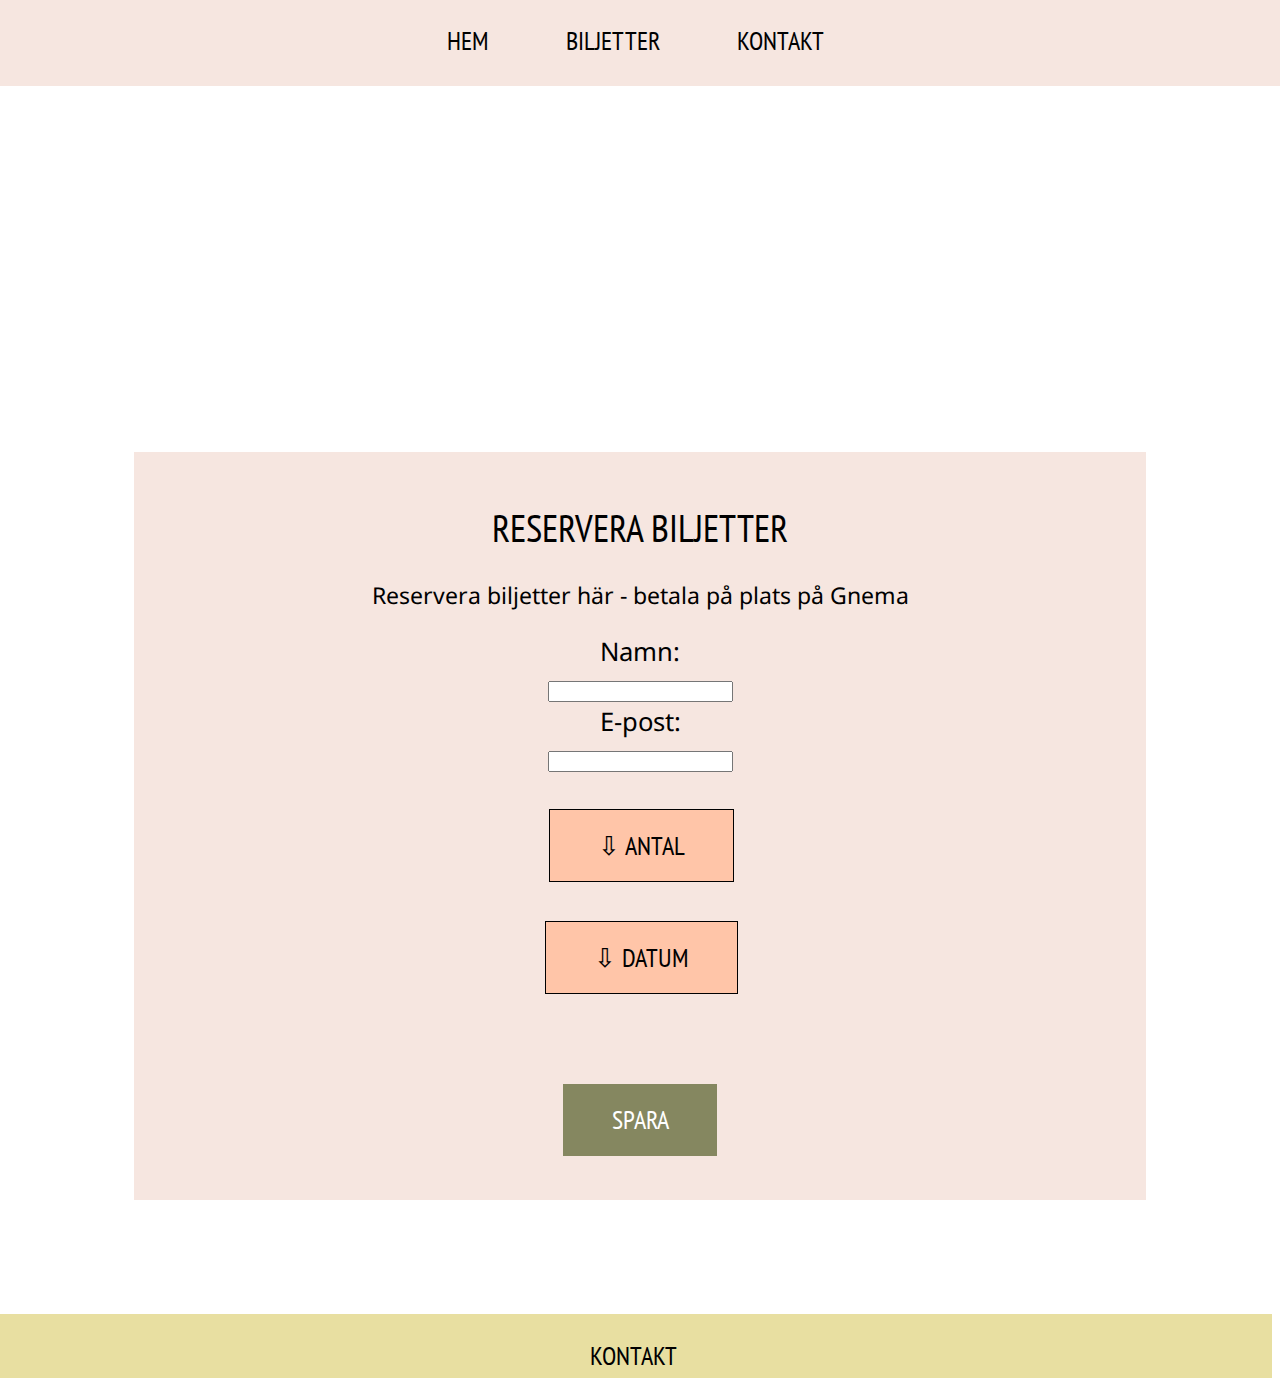
==== biljetter.html @ 085aee34 "Uppladdning inför redovisning" ====
<!doctype html>
<html lang="sv">
<head>
	<link href="style.css" rel="stylesheet" type="text/css">
	<meta charset="UTF-8">
	<title>Strömvisan</title>
	<link href="style.css" rel="stylesheet" type="text/css">

    <link rel="preconnect" href="https://fonts.googleapis.com">
<link rel="preconnect" href="https://fonts.gstatic.com" crossorigin>
<link href="https://fonts.googleapis.com/css2?family=PT+Sans+Narrow:wght@400;700&display=swap" rel="stylesheet">
<link href="https://fonts.googleapis.com/css2?family=Noto+Sans+JP:wght@100..900&family=Noto+Sans:ital,wght@0,100..900;1,100..900&family=PT+Sans+Narrow:wght@400;700&display=swap" rel="stylesheet">

</head>

<body>
<div class="container">

    <nav>
    
        <ul>
                
        <li><a href="index.html">HEM</a> </li>
        <li><a href="biljetter.html">BILJETTER</a> </li>
        <li><a href="kontakt.html"> KONTAKT </a> </li>
        
     </ul>
    </nav>



    <header>
      
    </header>

    <main>
        <div class="textbox"> 
       
        <h1>RESERVERA BILJETTER</h1>
        <p>Reservera biljetter här - betala på plats på Gnema</p>



        <form> <!-- Fritext för namn och epost-->
            <label for="Namn">Namn:</label><br>
            <input type="text" id="fname" name="fname"><br>
            <label for="epost">E-post:</label><br>
            <input type="text" id="epost" name="epost"> <br>
           
          </form>

          

<ul>
    <li>

        <button id="toggleButton"> &#8681; ANTAL</button> <!--dold text, radioknappar-->
        
        <div id="hiddenText">
            <form>

                <input type="radio" id="1" name="antal" value="1">
                <label for="1">1</label><br>
                <input type="radio" id="2" name="antal" value="2">
                <label for="2">2</label><br>
                <input type="radio" id="3" name="antal" value="3">
                <label for="3">3</label><br>
                <input type="radio" id="4" name="antal" value="4">
                <label for="4">4</label><br>
                <input type="radio" id="5" name="antal" value="5">
                <label for="5">5</label><br>
                <input type="radio" id="6" name="antal" value="6">
                <label for="6">6</label><br>
             
              </form>
        </div>
    </li>

  
    
    <li>
        <button id="toggleButton2">&#8681; DATUM</button> <!--dold text, radioknappar-->
        
        <div id="hiddenText2">
            <form>
                <input type="radio" id="html" name="datum" value="HTML">
                <label for="html">18:00 21/7-24</label><br>
                <input type="radio" id="css" name="datum" value="CSS">
                <label for="css">21:00 21/7-24</label><br>
             
              </form>
             </div>

            </li>
            </ul>
<br>
<br>
        <button class="button" type="button"><a href="tack.html">SPARA</a></button>
    </div>

    


    </main>

    <footer>
        
        <a href="kontakt.html"> KONTAKT</a> 
         
    </footer>
    
</div>


<script src="https://code.jquery.com/jquery-3.6.0.min.js"></script>
<script src="script.js"></script>



</body>

</html>
---- style.css ----
.container {
    display: grid;
    grid-template-columns: 1fr;
    grid-template-rows: auto auto auto auto;
    grid-template-areas:
    "nav"
    "header"
    "main"
    "footer";
}

p{
    font-family: "noto sans";
    font-size: 1.8vw;
}

h1{
    font-family: "pt sans narrow";
    font-weight: 400;
    font-size: 3vw;
}

h2{
    font-family: "pt sans narrow";
    font-weight: 400;
    font-size: 3vw;
    color: white;

}

.pt-sans narrow-regular { /*rubrik*/
    font-family: "PT Sans Narrow", sans-serif;
    font-weight: 400;
    font-style: normal;
  }
  
.pt-sans narrow-bold { /*rubrik*/
    font-family: "PT Sans Narrow", sans-serif;
    font-weight: 700;
    font-style: normal;
  }

.noto-sans <uniquifier> { /* brödtext*/
    font-family: "Noto Sans", sans-serif;
    font-optical-sizing: auto;
    font-weight: 400;
    font-style: normal;
    font-variation-settings:
      "width" 100;
  }
  

body{
    background-image: url(bakgrund.png);
    background-repeat: no-repeat;
    background-size: cover;
    overflow-x: hidden; /* gör att naven är hela vägen till toppen*/
   

}

nav {
grid-area: nav;
text-align: center;
position: sticky;
background-color: #F6E6E0;
padding: 1%;
width: 100%;
margin: -1%;


}

nav li {
    display: inline-block;
    padding-left: 5%;
    padding-right: 5%;
}

nav a {
    text-decoration: none;
    color: black;
    font-family: "pt sans narrow";
    font-size: 2vw;
}

nav a:hover{
    color: #858760;
}


header {
grid-area: header;
text-align: center;
padding-top: 10%;
padding-bottom: 10%;
}

header p {
    
    padding-bottom: 7%;
    font-size: 3vw;
    font-family: "pt sans narrow";
    color: white;
    letter-spacing: 0.1em;
}

.logotyp{
    width: 75%;
}

.pil{
    width: 4%;
}

main {
    grid-area: main;
}

.textbox {
    background-color: #F6E6E0;
    padding: 2%;
    margin: 10%;
    text-align: center;
}

.button { /* reservera och spara - knapp */
    background-color: #858760;
    border: none;
    color: white;
    padding: 2% 5%;
    text-align: center;
    text-decoration: none;

    font-size: 2vw;
    margin: 2%;
    font-family: "pt sans narrow";
}

.button:hover{
background-color: #283f25;
}

.characters{ /*bild på startsida*/
    float: right;
    width: 30%;
    margin-top: -10%;
}

.handling{ 
    text-align:center;
    margin: 10%;
    margin-top: 35%;
}

.filmbeskrivning{

    margin-top: 4%;
    color: white;
    font-family: "noto sans";
}

#placeholder
{
    margin-left: 10%;
    margin-right: 10%;
    width: 80%;
}

#trailertext{
    text-align: center;
}

.recensioner{
    color: white;
    display: flex;
    margin: 10%;
}

.recension1{
    border: 1px solid white;
    padding: 4%;
    padding-bottom: 0;
}
.recension2{
    border: 1px solid white;
    border-left: 0px;
    padding: 4%;
    padding-bottom: 0;
}

.text1{
    font-size: 1.5vw;

}

footer{
    grid-area: footer;
    background-color: #E8DFA1;
    text-align: center;
    padding: 0.5%;
    font-family: "pt sans narrow";
    font-size: 2vw;
    padding-top: 2%;
    width: 100%;
    margin: -1%;  
}

footer a{

text-decoration: none;
color: black; }

footer a:hover{
    color: #696b42;
}

form { /*namn och e-post fritext - rutor */
    font-family: "noto sans";
    font-size: 2vw;
}
 
#hiddenText { /* antal hidden text*/

    display: none; /* Döljer texten som standard */
    font-family: "noto sans";

}

#hiddenText2 {/* datum hidden text*/

   display: none; /* Döljer texten som standard */
   font-family: "noto sans";

}


 #toggleButton{ /*antalknappen*/
    background-color: #ffc5a8;
    border: 1px solid black;
    color: black;
    padding: 2% 5%;
    text-align: center;
    text-decoration: none;
    font-size: 2vw;
    margin: 2%;
    font-family: "pt sans narrow";
 }


 #toggleButton2{ /*datumknappen*/
    background-color: #ffc5a8;
    border: 1px solid black;
    color: black;
    padding: 2% 5%;
    text-align: center;
    text-decoration: none;
    font-size: 2vw;
    margin: 2%;
    font-family: "pt sans narrow";
    
    }


li{
   list-style: none;
   margin-left: -4%;
    }

    a{
        text-decoration: none;
        color: white;
    }


    .help{ /*rubrik på kontaktsida */

        float: left;
        margin-left: 7%;
        font-size: 4vw;
    
        
        
        }
        
        .help2{ /*brödtext på kontaktsida */
            float: left;
            text-align: left;
            margin-left: 7%;
            position: absolute;
            font-size: 2.3vw;
            margin-top: 17%;
            color: white;
        
        }
        
        .kontaktbild{ /* karaktärsbilder på kontaktsidan */
            width: 30%;
            float: right;
            margin-right: 13%;
        }
---- style.css ----
.container {
    display: grid;
    grid-template-columns: 1fr;
    grid-template-rows: auto auto auto auto;
    grid-template-areas:
    "nav"
    "header"
    "main"
    "footer";
}

p{
    font-family: "noto sans";
    font-size: 1.8vw;
}

h1{
    font-family: "pt sans narrow";
    font-weight: 400;
    font-size: 3vw;
}

h2{
    font-family: "pt sans narrow";
    font-weight: 400;
    font-size: 3vw;
    color: white;

}

.pt-sans narrow-regular { /*rubrik*/
    font-family: "PT Sans Narrow", sans-serif;
    font-weight: 400;
    font-style: normal;
  }
  
.pt-sans narrow-bold { /*rubrik*/
    font-family: "PT Sans Narrow", sans-serif;
    font-weight: 700;
    font-style: normal;
  }

.noto-sans <uniquifier> { /* brödtext*/
    font-family: "Noto Sans", sans-serif;
    font-optical-sizing: auto;
    font-weight: 400;
    font-style: normal;
    font-variation-settings:
      "width" 100;
  }
  

body{
    background-image: url(bakgrund.png);
    background-repeat: no-repeat;
    background-size: cover;
    overflow-x: hidden; /* gör att naven är hela vägen till toppen*/
   

}

nav {
grid-area: nav;
text-align: center;
position: sticky;
background-color: #F6E6E0;
padding: 1%;
width: 100%;
margin: -1%;


}

nav li {
    display: inline-block;
    padding-left: 5%;
    padding-right: 5%;
}

nav a {
    text-decoration: none;
    color: black;
    font-family: "pt sans narrow";
    font-size: 2vw;
}

nav a:hover{
    color: #858760;
}


header {
grid-area: header;
text-align: center;
padding-top: 10%;
padding-bottom: 10%;
}

header p {
    
    padding-bottom: 7%;
    font-size: 3vw;
    font-family: "pt sans narrow";
    color: white;
    letter-spacing: 0.1em;
}

.logotyp{
    width: 75%;
}

.pil{
    width: 4%;
}

main {
    grid-area: main;
}

.textbox {
    background-color: #F6E6E0;
    padding: 2%;
    margin: 10%;
    text-align: center;
}

.button { /* reservera och spara - knapp */
    background-color: #858760;
    border: none;
    color: white;
    padding: 2% 5%;
    text-align: center;
    text-decoration: none;

    font-size: 2vw;
    margin: 2%;
    font-family: "pt sans narrow";
}

.button:hover{
background-color: #283f25;
}

.characters{ /*bild på startsida*/
    float: right;
    width: 30%;
    margin-top: -10%;
}

.handling{ 
    text-align:center;
    margin: 10%;
    margin-top: 35%;
}

.filmbeskrivning{

    margin-top: 4%;
    color: white;
    font-family: "noto sans";
}

#placeholder
{
    margin-left: 10%;
    margin-right: 10%;
    width: 80%;
}

#trailertext{
    text-align: center;
}

.recensioner{
    color: white;
    display: flex;
    margin: 10%;
}

.recension1{
    border: 1px solid white;
    padding: 4%;
    padding-bottom: 0;
}
.recension2{
    border: 1px solid white;
    border-left: 0px;
    padding: 4%;
    padding-bottom: 0;
}

.text1{
    font-size: 1.5vw;

}

footer{
    grid-area: footer;
    background-color: #E8DFA1;
    text-align: center;
    padding: 0.5%;
    font-family: "pt sans narrow";
    font-size: 2vw;
    padding-top: 2%;
    width: 100%;
    margin: -1%;  
}

footer a{

text-decoration: none;
color: black; }

footer a:hover{
    color: #696b42;
}

form { /*namn och e-post fritext - rutor */
    font-family: "noto sans";
    font-size: 2vw;
}
 
#hiddenText { /* antal hidden text*/

    display: none; /* Döljer texten som standard */
    font-family: "noto sans";

}

#hiddenText2 {/* datum hidden text*/

   display: none; /* Döljer texten som standard */
   font-family: "noto sans";

}


 #toggleButton{ /*antalknappen*/
    background-color: #ffc5a8;
    border: 1px solid black;
    color: black;
    padding: 2% 5%;
    text-align: center;
    text-decoration: none;
    font-size: 2vw;
    margin: 2%;
    font-family: "pt sans narrow";
 }


 #toggleButton2{ /*datumknappen*/
    background-color: #ffc5a8;
    border: 1px solid black;
    color: black;
    padding: 2% 5%;
    text-align: center;
    text-decoration: none;
    font-size: 2vw;
    margin: 2%;
    font-family: "pt sans narrow";
    
    }


li{
   list-style: none;
   margin-left: -4%;
    }

    a{
        text-decoration: none;
        color: white;
    }


    .help{ /*rubrik på kontaktsida */

        float: left;
        margin-left: 7%;
        font-size: 4vw;
    
        
        
        }
        
        .help2{ /*brödtext på kontaktsida */
            float: left;
            text-align: left;
            margin-left: 7%;
            position: absolute;
            font-size: 2.3vw;
            margin-top: 17%;
            color: white;
        
        }
        
        .kontaktbild{ /* karaktärsbilder på kontaktsidan */
            width: 30%;
            float: right;
            margin-right: 13%;
        }
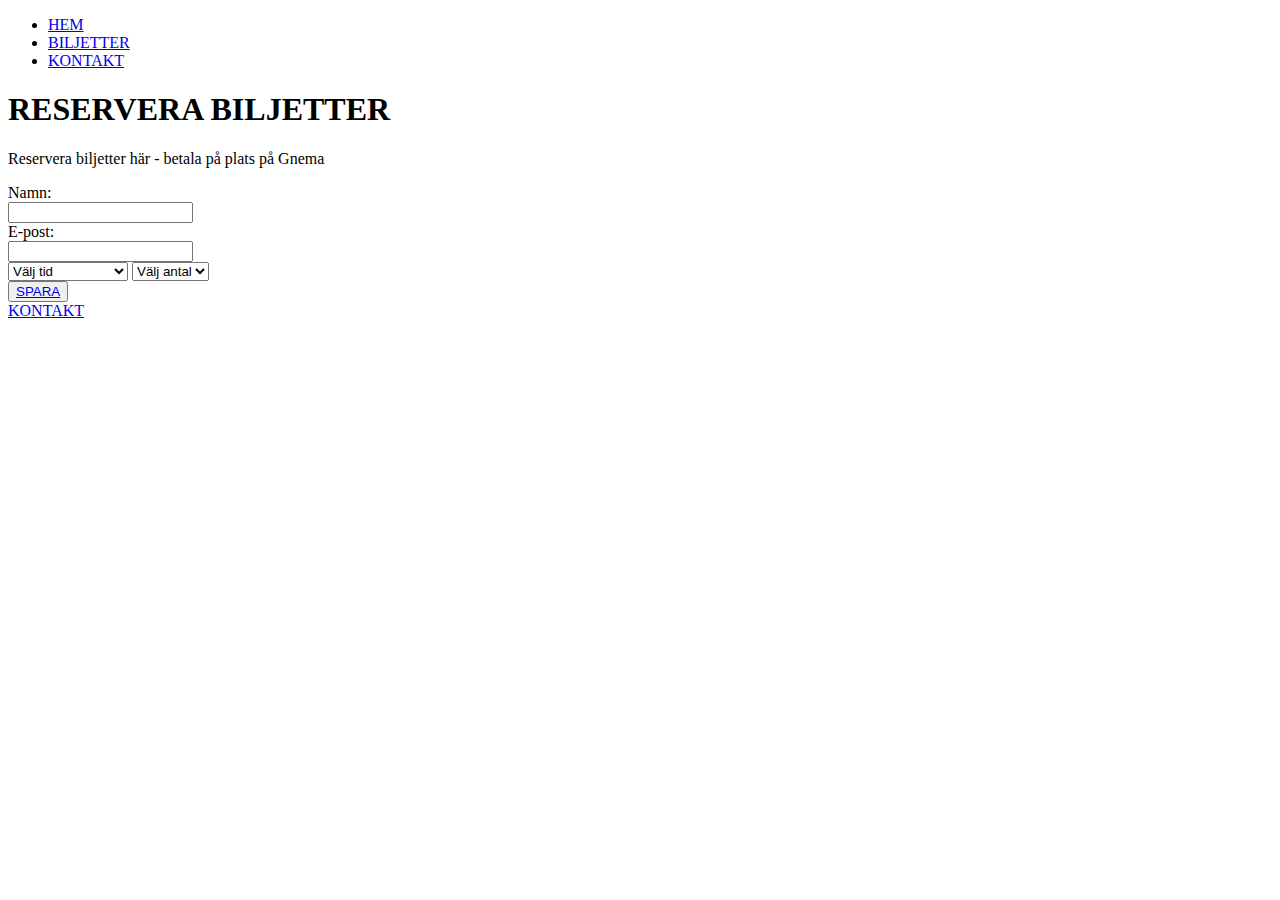
==== commit 1ed607ff: "ändringar efter redovisning" ====
--- a/biljetter.html
+++ b/biljetter.html
@@ -30,74 +30,53 @@
 
 
     <header>
-      
+
+        <div class="textbox2"> 
+       
+            <h1>RESERVERA BILJETTER</h1>
+            <p id="reserveratext">Reservera biljetter här - betala på plats på Gnema</p>
+    
+    
+    
+            <form> <!-- Fritext för namn och epost-->
+                <label for="Namn">Namn:</label><br>
+                <input type="text" id="fname" name="fname"><br>
+                <label for="epost">E-post:</label><br>
+                <input type="text" id="epost" name="epost"> <br>
+               
+              </form>
+
+            
+            <div class="select">
+                <select>
+                  <option value="0">Välj tid</option>
+                  <option value="1">16.00 21/7-2024</option>
+                  <option value="2">18.00 21/7-2024</option>
+                  <option value="3">20.00 21/7-2024</option>
+                  <option value="4">22.00 21/7-2024</option>
+                </select>
+    
+                <select>
+                    <option value="0">Välj antal</option>
+                    <option value="1">1</option>
+                    <option value="2">2</option>
+                    <option value="3">3</option>
+                    <option value="4">4</option>
+                    <option value="4">5</option>
+                    <option value="4">6</option>
+                    <option value="4">7</option>
+                    <option value="4">8</option>
+                  </select>
+    
+              </div>
+
+              <button class="button2" type="button"><a href="tack.html">SPARA</a></button>
+
+              </div>
+
     </header>
 
     <main>
-        <div class="textbox"> 
-       
-        <h1>RESERVERA BILJETTER</h1>
-        <p>Reservera biljetter här - betala på plats på Gnema</p>
-
-
-
-        <form> <!-- Fritext för namn och epost-->
-            <label for="Namn">Namn:</label><br>
-            <input type="text" id="fname" name="fname"><br>
-            <label for="epost">E-post:</label><br>
-            <input type="text" id="epost" name="epost"> <br>
-           
-          </form>
-
-          
-
-<ul>
-    <li>
-
-        <button id="toggleButton"> &#8681; ANTAL</button> <!--dold text, radioknappar-->
-        
-        <div id="hiddenText">
-            <form>
-
-                <input type="radio" id="1" name="antal" value="1">
-                <label for="1">1</label><br>
-                <input type="radio" id="2" name="antal" value="2">
-                <label for="2">2</label><br>
-                <input type="radio" id="3" name="antal" value="3">
-                <label for="3">3</label><br>
-                <input type="radio" id="4" name="antal" value="4">
-                <label for="4">4</label><br>
-                <input type="radio" id="5" name="antal" value="5">
-                <label for="5">5</label><br>
-                <input type="radio" id="6" name="antal" value="6">
-                <label for="6">6</label><br>
-             
-              </form>
-        </div>
-    </li>
-
-  
-    
-    <li>
-        <button id="toggleButton2">&#8681; DATUM</button> <!--dold text, radioknappar-->
-        
-        <div id="hiddenText2">
-            <form>
-                <input type="radio" id="html" name="datum" value="HTML">
-                <label for="html">18:00 21/7-24</label><br>
-                <input type="radio" id="css" name="datum" value="CSS">
-                <label for="css">21:00 21/7-24</label><br>
-             
-              </form>
-             </div>
-
-            </li>
-            </ul>
-<br>
-<br>
-        <button class="button" type="button"><a href="tack.html">SPARA</a></button>
-    </div>
-
     
 
 
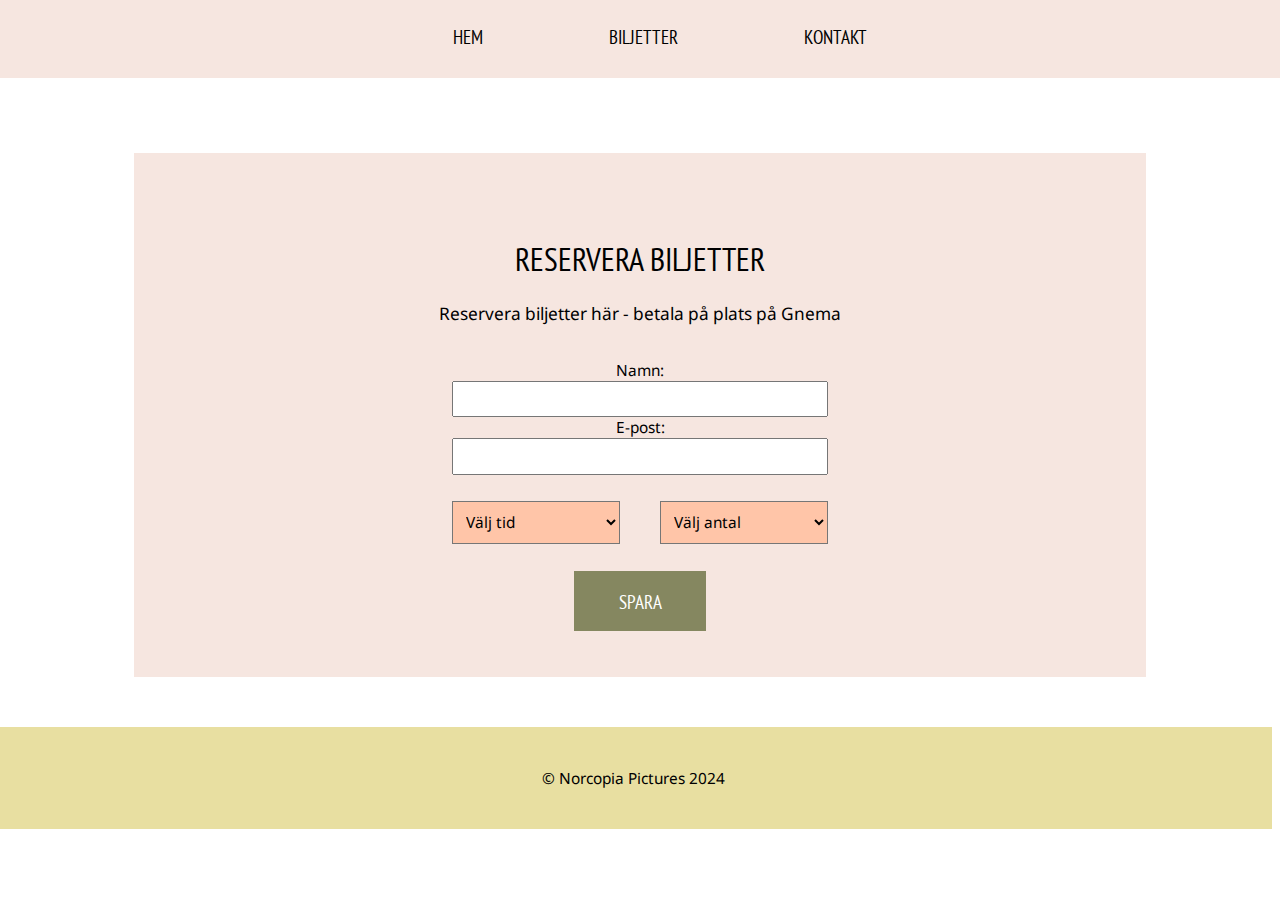
==== commit 1cf83f65: "Uppladdning 13 mars" ====
--- a/biljetter.html
+++ b/biljetter.html
@@ -1,11 +1,12 @@
 <!doctype html>
 <html lang="sv">
 <head>
-	<link href="style.css" rel="stylesheet" type="text/css">
+
 	<meta charset="UTF-8">
 	<title>Strömvisan</title>
+      <!-- länk till CSS-->
 	<link href="style.css" rel="stylesheet" type="text/css">
-
+   <!-- länkt till externa fonts-->
     <link rel="preconnect" href="https://fonts.googleapis.com">
 <link rel="preconnect" href="https://fonts.gstatic.com" crossorigin>
 <link href="https://fonts.googleapis.com/css2?family=PT+Sans+Narrow:wght@400;700&display=swap" rel="stylesheet">
@@ -14,8 +15,10 @@
 </head>
 
 <body>
+     <!--container för grid-->
 <div class="container">
-
+    
+<!--navigering mellan sidorna-->
     <nav>
     
         <ul>
@@ -31,7 +34,7 @@
 
     <header>
 
-        <div class="textbox2"> 
+        <div class="textboxbiljett"> <!--rosa box bakom-->
        
             <h1>RESERVERA BILJETTER</h1>
             <p id="reserveratext">Reservera biljetter här - betala på plats på Gnema</p>
@@ -39,7 +42,7 @@
     
     
             <form> <!-- Fritext för namn och epost-->
-                <label for="Namn">Namn:</label><br>
+                <label for="fname">Namn:</label><br>
                 <input type="text" id="fname" name="fname"><br>
                 <label for="epost">E-post:</label><br>
                 <input type="text" id="epost" name="epost"> <br>
@@ -47,7 +50,7 @@
               </form>
 
             
-            <div class="select">
+            <div class="select"> <!--select tid och antal, drop down bar-->
                 <select>
                   <option value="0">Välj tid</option>
                   <option value="1">16.00 21/7-2024</option>
@@ -67,33 +70,30 @@
                     <option value="4">7</option>
                     <option value="4">8</option>
                   </select>
-    
+                
               </div>
-
-              <button class="button2" type="button"><a href="tack.html">SPARA</a></button>
-
+            
+            <!--knapp skickar dig till tacksida-->  
+              <a href="tack.html" class="button2">SPARA</a> 
               </div>
 
     </header>
 
     <main>
-    
-
 
     </main>
 
     <footer>
         
-        <a href="kontakt.html"> KONTAKT</a> 
+        <p> &copy; Norcopia Pictures 2024 </p>
          
     </footer>
     
 </div>
 
-
+<!--länk till javascript för reservation av biljetter-->
 <script src="https://code.jquery.com/jquery-3.6.0.min.js"></script>
 <script src="script.js"></script>
-
 
 
 </body>
--- a/style.css
+++ b/style.css
@@ -0,0 +1,380 @@
+
+.container { /*Vi har använt oss av en column i vår grid*/
+    display: grid; 
+    grid-template-columns: 1fr; /* en kolumn*/
+    grid-template-rows: auto auto auto auto; /* 4 rows*/
+    grid-template-areas: /*hänvisningsnamn*/
+    "nav"
+    "header"
+    "main"
+    "footer";
+}
+
+
+p{ /*Typsnitt och stil för brödtext*/
+    font-family: "noto sans";
+    font-size: 1.2vw;
+}
+
+h1{ /*Typsnitt och stil för rubrik 1*/
+    font-family: "pt sans narrow";
+    font-weight: 400;
+    font-size: 2.5vw;
+}
+
+h2{ /*Typsnitt och stil för rubrik 2*/
+    font-family: "pt sans narrow";
+    font-weight: 400;
+    font-size: 2.5vw;
+    color: white;
+
+}
+
+.pt-sans narrow-regular { /* rubrik typsnitt från google fonts*/
+    font-family: "PT Sans Narrow", sans-serif;
+    font-weight: 400;
+    font-style: normal;
+  }
+  
+
+.noto-sans <uniquifier> { /*brödtext typsnitt från google fonts*/
+    font-family: "Noto Sans", sans-serif;
+    font-optical-sizing: auto;
+    font-weight: 400;
+    font-style:normal;
+      "width" 100;
+  } 
+
+
+  /* står parsningsfel på rad 46 när man validerar?? vad är problemet*/
+  
+
+body{
+    background-image: url(bakgrund.png); /*bakgrundsbild*/
+    background-repeat: no-repeat; /*EN bild*/
+    background-size: cover; /*bilden täcker hela*/
+    overflow-x: hidden; /* gör att naven är hela vägen till toppen*/
+    
+   
+
+}
+
+nav {
+grid-area: nav; /*längst upp i grid*/
+text-align: center;
+position: sticky; /* varför funkar inte sticky??, ska göra så att naven hänger med när man scrollar*/
+background-color: #F6E6E0;
+padding: 1%;
+width: 100%;
+margin: -1%; /* gör att naven är hela vägen till toppen*/
+
+}
+
+nav li {
+    display: inline-block; /*gör att naven ligger "i rad" från höger till vänster */
+    padding-left: 5%;
+    padding-right: 5%;
+}
+
+nav a { /*länkar i nav*/
+    text-decoration: none;
+    color: black;
+    font-family: "pt sans narrow";
+    font-size: 1.5vw;
+}
+
+nav a:hover{ /* hover på länkar i nav*/
+    color: #858760;
+}
+
+
+header {
+grid-area: header;
+text-align: center;
+padding-top: 12%;
+padding-bottom: 10%;
+}
+
+header p {
+    
+    padding-bottom: 7%;
+    font-size: 2vw;
+    font-family: "pt sans narrow";
+    color: white;
+    letter-spacing: 0.1em;
+}
+
+.logotyp{
+    width: 60%;
+}
+
+.pil{ /*pil på startsidan*/
+    width: 4%;
+}
+
+main { /*plaverar main i grid*/
+    grid-area: main;
+}
+
+.textbox {  /* rosa box på index-sidan*/
+    background-color: #F6E6E0;
+    padding: 5%;
+    margin: 10%;
+    text-align: center;
+    
+}
+
+.textbox p {
+    margin-bottom: 5%;
+}
+
+.button { /* reservera-knapp på index-sidan*/
+    background-color: #858760;
+    border: none;
+    color: white;
+    padding: 2% 5%;
+    text-align: center;
+    text-decoration: none;
+    font-size: 1.3vw;
+    margin: 2%;
+    font-family: "pt sans narrow";
+}
+
+.button a {
+    color: white;
+    text-decoration: none;
+}
+
+.button:hover{
+background-color: #283f25;
+}
+
+.button2 { /*sparaknapp på biljett-sidan*/
+
+    background-color: #858760;
+    border: none;
+    color: white;
+    padding: 2% 5%;
+    text-align: center;
+    text-decoration: none;
+    font-size: 1.5vw;
+    margin-top: 10%;
+    font-family: "pt sans narrow";
+}
+
+.button2 a{
+    text-decoration: none;
+    color: white;
+}
+
+.button2:hover{
+    background-color: #283f25;
+}
+
+
+.characters{ /*bild på startsida*/
+    float: right;
+    width: 30%;
+    margin-top: -15%;
+}
+
+
+.handling{ /* class för textruta på index-sidan */
+    text-align: center;
+    margin: 10%;
+    margin-top: 35%;
+}
+
+.filmbeskrivning{ /* class för textruta på index-sidan */
+
+    margin-top: 4%;
+    color: white;
+    font-family: "noto sans";
+    text-align: left;
+    font-size: 1.2vw;
+}
+
+.video /* styling för trailer */
+{
+    margin-left: 10%;
+    margin-right: 10%;
+    width: 80%;
+}
+
+#trailertext{ 
+    text-align: center;
+}
+
+.recensioner{ /* på index-sidan*/
+    color: white;
+    display: flex;
+    margin: 10%;
+}
+
+.recension1{
+    border: 1px solid white;
+    padding: 4%;
+    padding-bottom: 0;
+}
+.recension2{
+    border: 1px solid white;
+    border-left: 0px;
+    padding: 4%;
+    padding-bottom: 0;
+}
+
+.text1{ /*brödtext i recensioner*/
+    font-size: 1.2vw;
+
+}
+
+footer{
+    grid-area: footer;
+    background-color: #E8DFA1;
+    text-align: center;
+    padding: 0.5%;
+    font-family: "pt sans narrow";
+    font-size: 1.5vw;
+    padding-top: 2%;
+    width: 100%;
+    margin: -1%;  
+    padding-bottom: 2%;
+}
+
+footer a{
+text-decoration: none;
+color: black; 
+}
+
+
+footer a:hover{
+    color: #696b42;
+}
+
+#reserveratext{  /*underrubrik på biljettsidan*/
+    font-family: "noto sans";
+    font-size: 1.35vw;
+    color: black;
+    margin-top: 2%;
+    letter-spacing: 0;
+    text-align: center;
+
+}
+
+.textboxbiljett{ /*rosa box på biljettsidan*/
+
+    background-color: #F6E6E0;
+    margin: 10%;
+    padding: 5%;
+    margin-top: -5%;
+    margin-bottom: -5%;
+    text-align: center;
+}
+
+.textboxkontakt{ /*rosa box på kontaktsidan*/
+    background-color: #F6E6E0;
+    padding: 2%;
+    padding-bottom: 25%;
+    margin: 10%;
+    margin-top: -0.1%;
+    text-align: center;
+}
+
+.textboxtack{ /*rosa box på tacksidan*/
+    background-color: #F6E6E0;
+    padding: 2%;
+    margin: 10%;
+    margin-top: -2%;
+    text-align: center;
+}
+
+.textboxtack p {
+    color: black;
+    letter-spacing: 0;
+    font-family: "noto sans", sans-serif;
+    font-size: 1.5vw;
+}
+.textboxtack h1 {
+    color: black;
+    font-family: "pt sans narrow";
+    margin-bottom: 5%;
+
+}
+
+form { /*namn och e-post fritext - rutor */
+    font-family: "noto sans";
+    font-size: 1.2vw;
+    text-align: center;
+    margin-top: -5%;
+    
+}
+ 
+#hiddenText { /* antal hidden text*/
+
+    display: none; /* Döljer texten som standard */
+    font-family: "noto sans";
+
+}
+
+#hiddenText2 {/* datum hidden text*/
+
+   display: none; /* Döljer texten som standard */
+   font-family: "noto sans";
+
+}
+
+input[type=text]{
+    padding: 1%;
+    width: 40%;
+}
+
+select{ /* styling knappar för välj tid och antal*/
+    padding: 1%;
+    width: 19%;
+    font-size: 1.2vw;
+    font-family: "Noto Sans";
+    background-color: #ffc5a8;
+    font-family: "Noto Sans";
+    margin-top: 3%;
+    margin-left: 2%;
+    margin-right: 2%;
+    margin-bottom: 5%;
+}
+
+
+    .help{ /*rubrik på kontaktsida */
+
+        float: left;
+        margin-left: 7%;
+        font-size: 3vw;
+        color: black;
+    
+        
+        
+        }
+        
+        .help2{ /*brödtext på kontaktsida */
+            font-family: "noto sans";
+            float: left;
+            text-align: left;
+            margin-left: 5%;
+            position: absolute;
+            font-size: 1.5vw;
+            margin-top: 10%;
+            color: black;
+            letter-spacing: 0;
+        
+        }
+        
+        .kontaktbild{ /* karaktärsbilder på kontaktsidan */
+            width: 25%;
+            float: right;
+            margin-right: 13%;
+        }
+
+        .help2 a { /*länken i mailto*/
+            color: #858760;
+            text-decoration: none;
+        text-decoration: none;
+        }
+    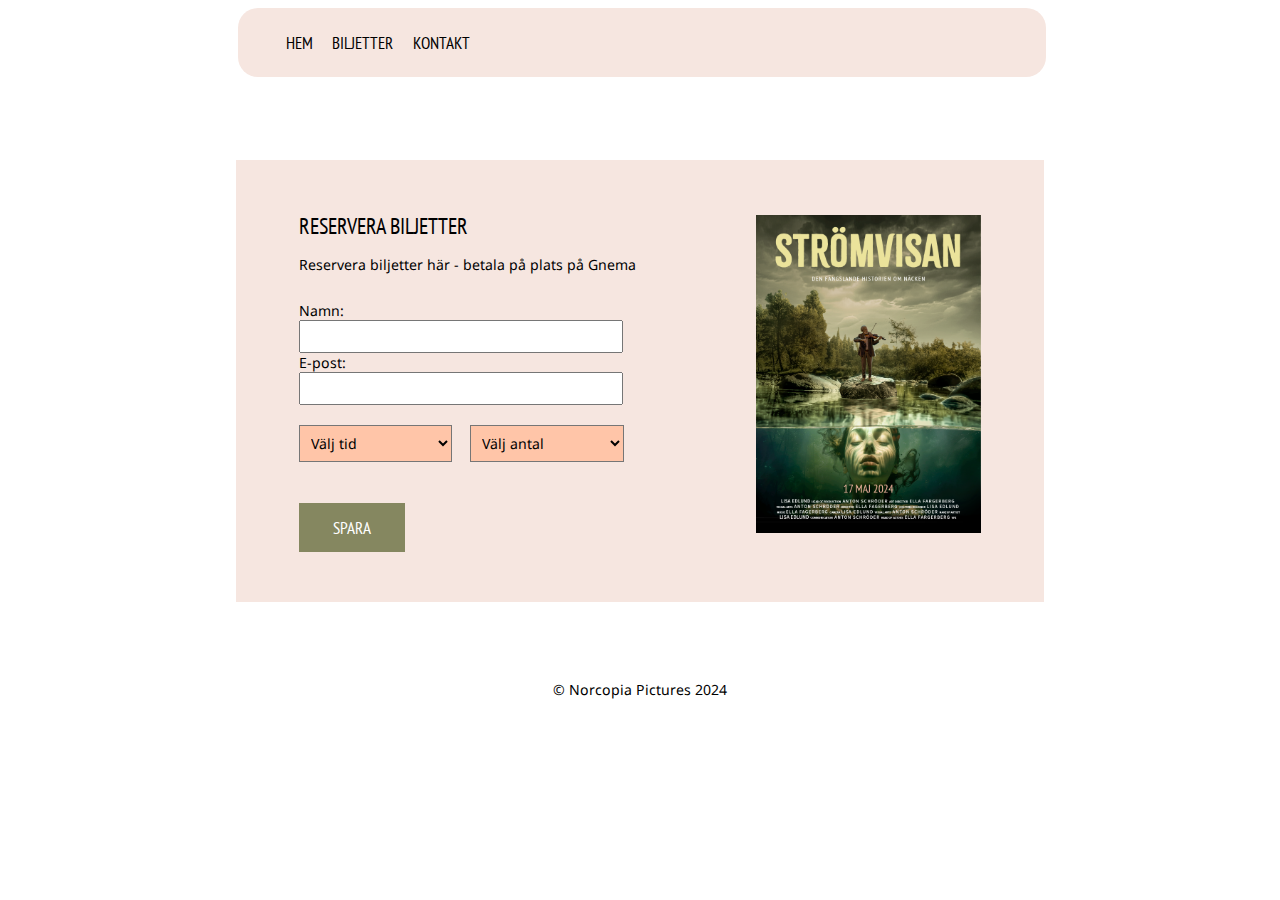
==== commit 12812496: "uppladdning efter handledning med patrick 14/3" ====
--- a/biljetter.html
+++ b/biljetter.html
@@ -35,7 +35,8 @@
     <header>
 
         <div class="textboxbiljett"> <!--rosa box bakom-->
-       
+          <!--affisch-->
+          <img src="affisch_stromvisan.png" alt="affisch för filmen" class="affisch">
             <h1>RESERVERA BILJETTER</h1>
             <p id="reserveratext">Reservera biljetter här - betala på plats på Gnema</p>
     
@@ -75,6 +76,9 @@
             
             <!--knapp skickar dig till tacksida-->  
               <a href="tack.html" class="button2">SPARA</a> 
+
+
+              
               </div>
 
     </header>
@@ -82,14 +86,10 @@
     <main>
 
     </main>
-
-    <footer>
-        
-        <p> &copy; Norcopia Pictures 2024 </p>
-         
-    </footer>
     
 </div>
+
+<p class="biljettfooter"> &copy; Norcopia Pictures 2024 </p> <!-- text som en footer -->
 
 <!--länk till javascript för reservation av biljetter-->
 <script src="https://code.jquery.com/jquery-3.6.0.min.js"></script>
--- a/style.css
+++ b/style.css
@@ -11,21 +11,25 @@
 }
 
 
+html{
+    scroll-behavior: smooth; /*För att få en mjuk skrollning när man trycker på pilen*/
+}
+
 p{ /*Typsnitt och stil för brödtext*/
     font-family: "noto sans";
-    font-size: 1.2vw;
+    font-size: 1.1vw; /*Storlek definierad i view width för att vara skalenlig när skärmstorleken ändras*/
 }
 
 h1{ /*Typsnitt och stil för rubrik 1*/
     font-family: "pt sans narrow";
     font-weight: 400;
-    font-size: 2.5vw;
+    font-size: 1.7vw;
 }
 
 h2{ /*Typsnitt och stil för rubrik 2*/
     font-family: "pt sans narrow";
     font-weight: 400;
-    font-size: 2.5vw;
+    font-size: 1.7vw;
     color: white;
 
 }
@@ -54,33 +58,32 @@
     background-repeat: no-repeat; /*EN bild*/
     background-size: cover; /*bilden täcker hela*/
     overflow-x: hidden; /* gör att naven är hela vägen till toppen*/
-    
-   
 
 }
 
 nav {
 grid-area: nav; /*längst upp i grid*/
-text-align: center;
-position: sticky; /* varför funkar inte sticky??, ska göra så att naven hänger med när man scrollar*/
 background-color: #F6E6E0;
-padding: 1%;
-width: 100%;
-margin: -1%; /* gör att naven är hela vägen till toppen*/
+border-radius: 20px; /*Göra hörnen på naven runda*/
+width: 63.1%; /*Definiera bredd på naven för korrekt linjering*/
+margin-left: 18%;
+margin-right: 18%;
+position: fixed; /*Gör att naven hänger med när man skrollar*/
+max-width: 2000px; /*Definierad max-bredd för att hemsidan ska se bra ut på väldigt stora skärmar*/
+
 
 }
 
 nav li {
     display: inline-block; /*gör att naven ligger "i rad" från höger till vänster */
-    padding-left: 5%;
-    padding-right: 5%;
+    padding: 1%;
 }
 
 nav a { /*länkar i nav*/
     text-decoration: none;
     color: black;
     font-family: "pt sans narrow";
-    font-size: 1.5vw;
+    font-size: 1.3vw;
 }
 
 nav a:hover{ /* hover på länkar i nav*/
@@ -93,6 +96,7 @@
 text-align: center;
 padding-top: 12%;
 padding-bottom: 10%;
+max-width: 2000px; /*Definierad max-bredd för att hemsidan ska se bra ut på väldigt stora skärmar*/
 }
 
 header p {
@@ -101,11 +105,12 @@
     font-size: 2vw;
     font-family: "pt sans narrow";
     color: white;
-    letter-spacing: 0.1em;
 }
 
 .logotyp{
-    width: 60%;
+    width: 66%; /*Definiera bredd på logotypen för korrekt linjering*/
+    margin-top: 3%;
+    margin-left: 0.5%; /*Finjustering för korrekt linjering*/
 }
 
 .pil{ /*pil på startsidan*/
@@ -114,17 +119,21 @@
 
 main { /*plaverar main i grid*/
     grid-area: main;
+    max-width: 2000px; /*Definierad max-bredd för att hemsidan ska se bra ut på väldigt stora skärmar*/
 }
 
 .textbox {  /* rosa box på index-sidan*/
     background-color: #F6E6E0;
     padding: 5%;
-    margin: 10%;
-    text-align: center;
+    padding-top: 3%;
+    margin-top: 10%;
+    margin-left: 18%;
+    margin-right: 18%;
+    text-align: left;
     
 }
 
-.textbox p {
+.textbox p { /*text i rosa box på index-sidan*/
     margin-bottom: 5%;
 }
 
@@ -136,7 +145,6 @@
     text-align: center;
     text-decoration: none;
     font-size: 1.3vw;
-    margin: 2%;
     font-family: "pt sans narrow";
 }
 
@@ -157,12 +165,12 @@
     padding: 2% 5%;
     text-align: center;
     text-decoration: none;
-    font-size: 1.5vw;
+    font-size: 1.3vw;
     margin-top: 10%;
     font-family: "pt sans narrow";
 }
 
-.button2 a{
+.button2 a{ /*Text för sparaknapp på biljett-sidan*/
     text-decoration: none;
     color: white;
 }
@@ -174,15 +182,24 @@
 
 .characters{ /*bild på startsida*/
     float: right;
+    width: 40%;
+    margin-top: -20%;
+}
+
+.characters2{ /*bild på kontaktsida*/
+    float: right;
     width: 30%;
-    margin-top: -15%;
+    margin-top: -10%;
+    margin-right: 7%;
 }
 
 
 .handling{ /* class för textruta på index-sidan */
-    text-align: center;
+    text-align: left;
     margin: 10%;
-    margin-top: 35%;
+    margin-top: 28%;
+    margin-left: 18%;
+    margin-right: 18%;
 }
 
 .filmbeskrivning{ /* class för textruta på index-sidan */
@@ -191,40 +208,44 @@
     color: white;
     font-family: "noto sans";
     text-align: left;
-    font-size: 1.2vw;
+    font-size: 1.1vw;
 }
 
 .video /* styling för trailer */
 {
-    margin-left: 10%;
-    margin-right: 10%;
-    width: 80%;
-}
-
-#trailertext{ 
-    text-align: center;
+    margin-left: 18%;
+    margin-right: 18%;
+    width: 64%;
+}
+
+#trailertext{ /* titel över trailern */
+    text-align: left;
+    padding-left: 18%;
 }
 
 .recensioner{ /* på index-sidan*/
     color: white;
     display: flex;
-    margin: 10%;
-}
-
-.recension1{
+    margin-top: 10%;
+    margin-left: 18%;
+    margin-right: 18%;
+    margin-bottom: 10%;
+}
+
+.recension1{ /*styling för recension ett på indexsidan*/
     border: 1px solid white;
     padding: 4%;
-    padding-bottom: 0;
-}
-.recension2{
+    padding-bottom: 2%;
+}
+.recension2{ /*styling för recension ett på indexsidan*/
     border: 1px solid white;
     border-left: 0px;
     padding: 4%;
-    padding-bottom: 0;
+    padding-bottom: 2%;
 }
 
 .text1{ /*brödtext i recensioner*/
-    font-size: 1.2vw;
+    font-size: 1.1vw;
 
 }
 
@@ -234,10 +255,10 @@
     text-align: center;
     padding: 0.5%;
     font-family: "pt sans narrow";
-    font-size: 1.5vw;
+    font-size: 1.3vw;
     padding-top: 2%;
     width: 100%;
-    margin: -1%;  
+    margin: -1%;  /* för att få footern ända ut i kanten */
     padding-bottom: 2%;
 }
 
@@ -251,32 +272,59 @@
     color: #696b42;
 }
 
+.biljettfooter{ /* styling för textfootern på biljettsidan */
+    text-align: center;
+    color: black;
+    font-family: "noto sans";
+    font-size: 1.1vw;
+    margin-top: -3.8%;
+}
+
+.kontaktfooter{ /* styling för textfootern på kontaktsidan */
+    text-align: center;
+    color: black;
+    font-family: "noto sans";
+    font-size: 1.1vw;
+    margin-top: -5%;
+    
+}
+
+.tackfooter{ /* styling för textfootern på kontaktsidan */
+    text-align: center;
+    color: black;
+    font-family: "noto sans";
+    font-size: 1.1vw;
+    margin-top: 4.4%;
+
+    
+}
+
 #reserveratext{  /*underrubrik på biljettsidan*/
     font-family: "noto sans";
-    font-size: 1.35vw;
+    font-size: 1.1vw;
     color: black;
     margin-top: 2%;
     letter-spacing: 0;
-    text-align: center;
+    text-align: left;
 
 }
 
 .textboxbiljett{ /*rosa box på biljettsidan*/
 
     background-color: #F6E6E0;
-    margin: 10%;
+    margin-left: 18%;
+    margin-right: 18%;
     padding: 5%;
-    margin-top: -5%;
-    margin-bottom: -5%;
-    text-align: center;
+    padding-top: 3%;
+    text-align: left;
 }
 
 .textboxkontakt{ /*rosa box på kontaktsidan*/
     background-color: #F6E6E0;
     padding: 2%;
     padding-bottom: 25%;
-    margin: 10%;
-    margin-top: -0.1%;
+    margin-left: 18%;
+    margin-right: 18%;
     text-align: center;
 }
 
@@ -284,17 +332,19 @@
     background-color: #F6E6E0;
     padding: 2%;
     margin: 10%;
+    margin-left: 18%;
+    margin-right: 18%;
     margin-top: -2%;
     text-align: center;
 }
 
-.textboxtack p {
+.textboxtack p { /* styling för brödtext i rosa box på tacksidan */
     color: black;
     letter-spacing: 0;
     font-family: "noto sans", sans-serif;
-    font-size: 1.5vw;
-}
-.textboxtack h1 {
+    font-size: 1.1vw;
+}
+.textboxtack h1 { /* styling för titel i rosa box på tacksidan */
     color: black;
     font-family: "pt sans narrow";
     margin-bottom: 5%;
@@ -303,10 +353,9 @@
 
 form { /*namn och e-post fritext - rutor */
     font-family: "noto sans";
-    font-size: 1.2vw;
-    text-align: center;
+    font-size: 1.1vw;
     margin-top: -5%;
-    
+    text-align: left;
 }
  
 #hiddenText { /* antal hidden text*/
@@ -325,32 +374,29 @@
 
 input[type=text]{
     padding: 1%;
-    width: 40%;
+    width: 45%;
 }
 
 select{ /* styling knappar för välj tid och antal*/
     padding: 1%;
-    width: 19%;
-    font-size: 1.2vw;
+    width: 22.5%;
+    font-size: 1.1vw;
     font-family: "Noto Sans";
     background-color: #ffc5a8;
     font-family: "Noto Sans";
     margin-top: 3%;
-    margin-left: 2%;
     margin-right: 2%;
-    margin-bottom: 5%;
+    margin-bottom: 8%;
 }
 
 
     .help{ /*rubrik på kontaktsida */
 
         float: left;
-        margin-left: 7%;
-        font-size: 3vw;
+        margin-left: 8%;
+        font-size: 1.7vw;
         color: black;
-    
-        
-        
+        margin-top: 10%;
         }
         
         .help2{ /*brödtext på kontaktsida */
@@ -359,11 +405,10 @@
             text-align: left;
             margin-left: 5%;
             position: absolute;
-            font-size: 1.5vw;
+            font-size: 1.1vw;
             margin-top: 10%;
             color: black;
             letter-spacing: 0;
-        
         }
         
         .kontaktbild{ /* karaktärsbilder på kontaktsidan */
@@ -377,4 +422,10 @@
             text-decoration: none;
         text-decoration: none;
         }
-    +    
+        .affisch{ /* bild på biljettsidan */
+            float: right;
+            width: 33%;
+            margin-top: 2.5%;
+        }
+        